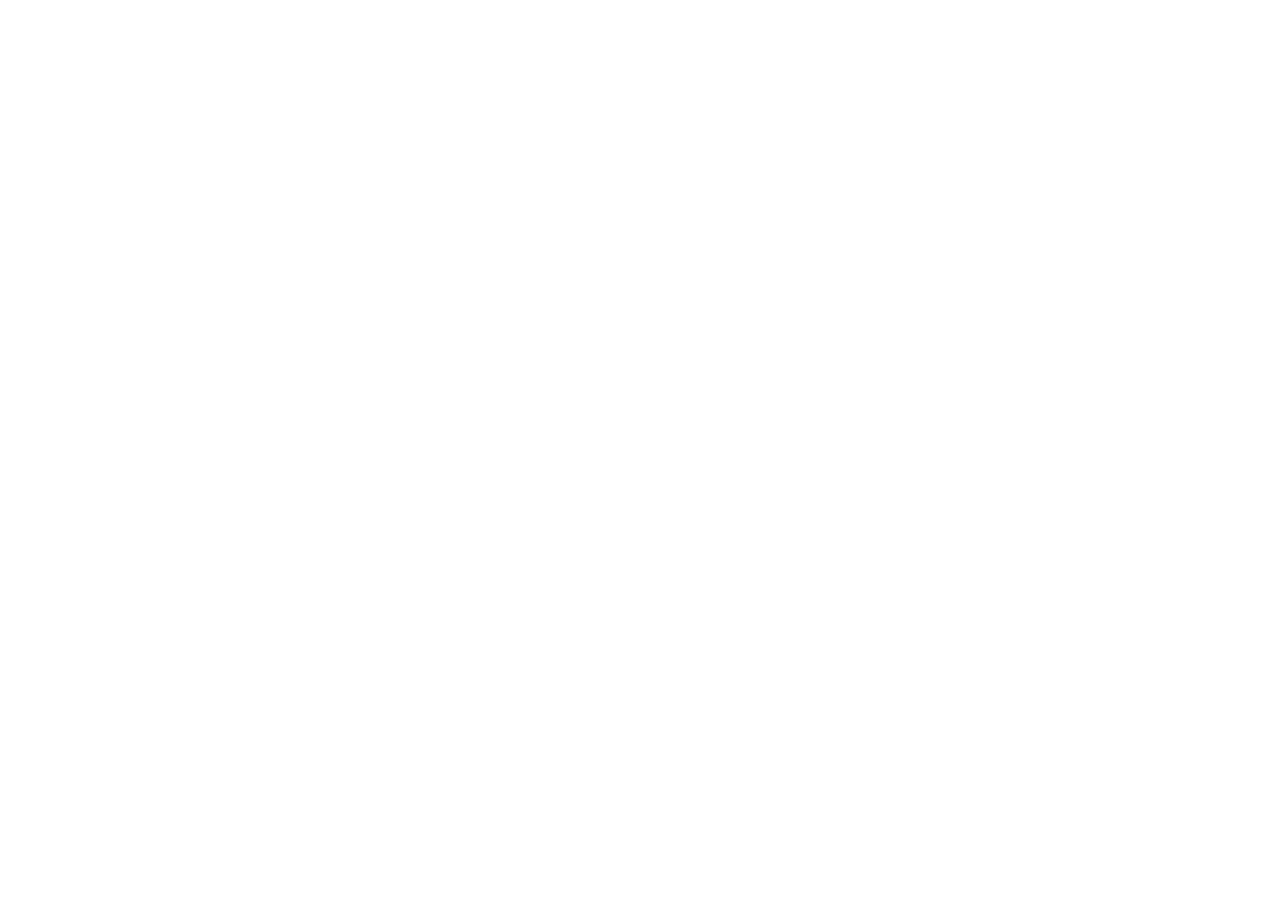
==== index.html @ 0c06e254 "add map" ====
<!DOCTYPE html>
<html lang="en">
    <head>
        <title></title>
        <meta charset="UTF-8">
        <meta name="viewport" content="width=device-width, initial-scale=1.0, maximum-scale=1.0, user-scalable=no" />
        <link href="./css/style.css" rel="stylesheet">
    </head>
    <body>
        <div id="map">
            
        </div>
    </body>

    <script src="http://cdn.bootcss.com/leaflet/1.0.2/leaflet.js"></script>
    <script>
           function getLocation(){
               var options={
                   enableHighAccuracy:true, 
                   maximumAge:1000
               }
               if(navigator.geolocation){
                   //浏览器支持geolocation
                   navigator.geolocation.getCurrentPosition(onSuccess,onError,options);
                   
               }else{
                   //浏览器不支持geolocation
               }
           }

           //成功时
           function onSuccess(position){
               //返回用户位置
               //经度
               var longitude =position.coords.longitude;
               //纬度
               var latitude = position.coords.latitude;
           }
  

           //失败时
           function onError(error){
               switch(error.code){
                   case 1:
                   alert("位置服务被拒绝");
                   break;

                   case 2:
                   alert("暂时获取不到位置信息");
                   break;

                   case 3:
                   alert("获取信息超时");
                   break;

                   case 4:
                    alert("未知错误");
                   break;
               }

           }



           // Leaflet on Mobile
           var map = L.map('map').fitWorld();

           var imageUrl   =  './img/map.png';
            imageBounds   =  [[40.712216, -74.22655], [40.773941, -74.12544]];

            L.imageOverlay(imageUrl, imageBounds).addTo(map);


           
           //window.onload=getLocation;
   
    </script>
</html>
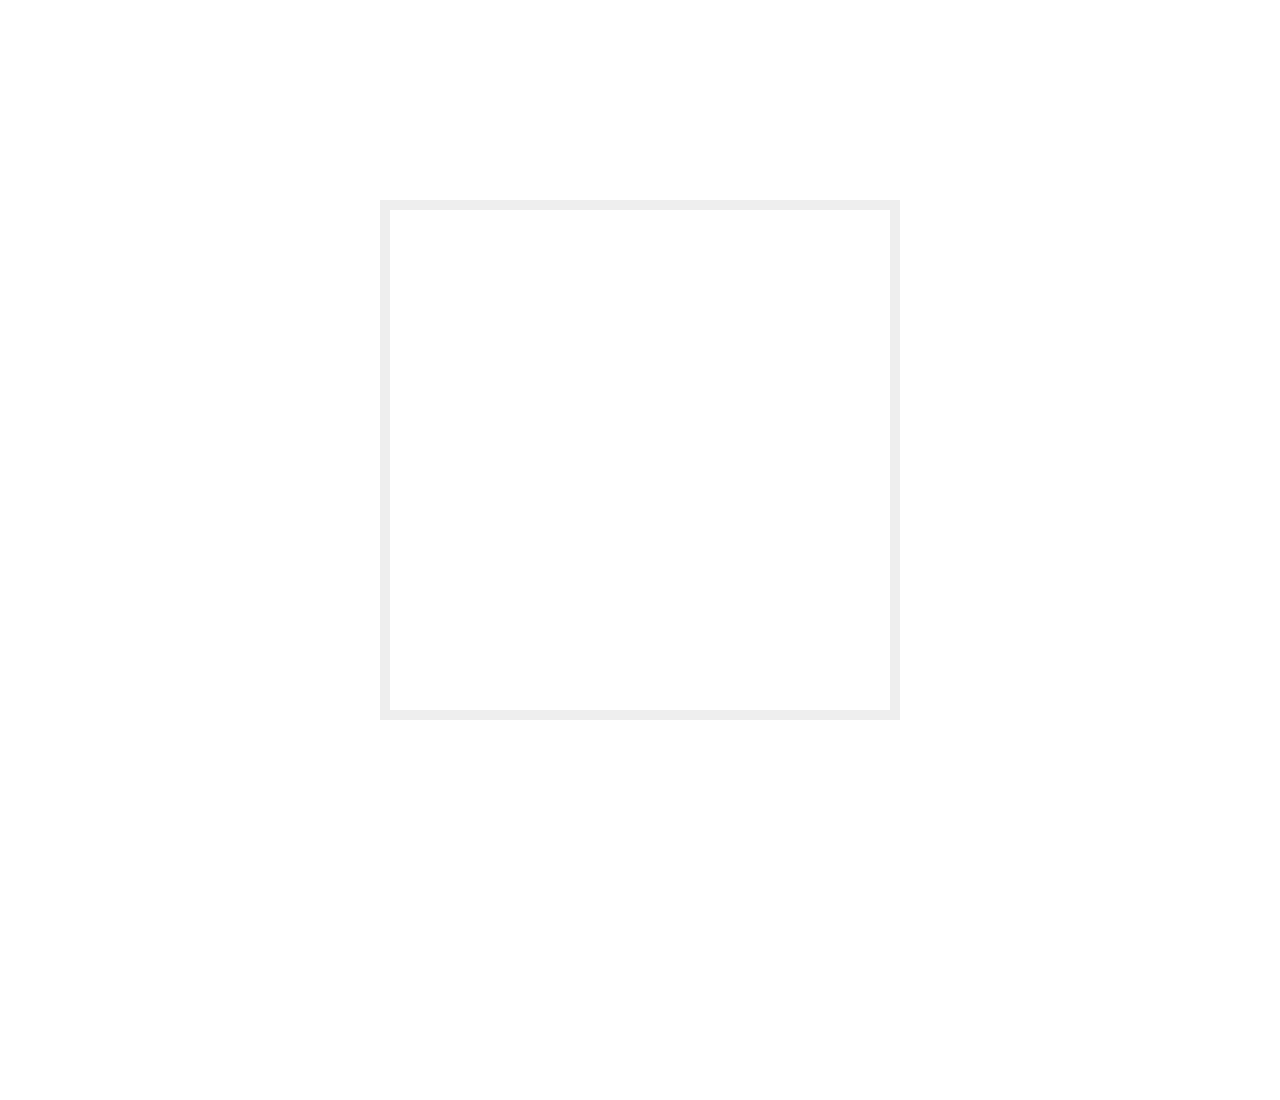
==== commit c6a650bd: "comit" ====
--- a/index.html
+++ b/index.html
@@ -4,6 +4,7 @@
         <title></title>
         <meta charset="UTF-8">
         <meta name="viewport" content="width=device-width, initial-scale=1.0, maximum-scale=1.0, user-scalable=no" />
+        <link rel="stylesheet" href="https://unpkg.com/leaflet@1.0.2/dist/leaflet.css" />
         <link href="./css/style.css" rel="stylesheet">
     </head>
     <body>
@@ -12,7 +13,7 @@
         </div>
     </body>
 
-    <script src="http://cdn.bootcss.com/leaflet/1.0.2/leaflet.js"></script>
+     <script src="https://unpkg.com/leaflet@1.0.2/dist/leaflet.js"></script>
     <script>
            function getLocation(){
                var options={
@@ -60,18 +61,59 @@
 
            }
 
+           // Leaflet on Mobile
+           //    实例地图类
+           var map = L.map('map',{
+
+            //    修改坐标系
+               crs : L.CRS.Simple,
+
+            //    设置最大拖动边界
+               maxBounds : [[-456.5,-443],[456.5,443]],
+
+            //    设置缩放的最小值
+               minZoom : -2,
+
+            //    设置地图放大的最大值
+               maxZoom : 2,
+
+            //    设置初始化的缩放值
+               zoom:0,
+               
+
+            //    设置地图中心点
+               center:[0,0],
+
+            })
+
+            // 获取图片的长宽
+            var imageUrl = './img/map.png';
+
+            var img = new Image();
+
+            img.src = imageUrl;
+
+            var imgWidth = img.width;
+
+            var imgHeight = img.height;
+
+            // 添加标记点
+            L.marker([0, 0]).addTo(map);
 
 
-           // Leaflet on Mobile
-           var map = L.map('map').fitWorld();
+            // 添加图片到地图
+            L.imageOverlay(imageUrl,[[-456.5,-448],[456.5,443]]).addTo(map);
 
-           var imageUrl   =  './img/map.png';
-            imageBounds   =  [[40.712216, -74.22655], [40.773941, -74.12544]];
+            // 地图显示此边界的值
+            // map.fitBounds([[-456.5,-443],[456.5,443]])
 
-            L.imageOverlay(imageUrl, imageBounds).addTo(map);
+            // 触发地图的点击事件
+            map.on('click', function(e) {
+                 console.log(e.latlng); // e is an event object (MouseEvent in this case)
+                 L.marker(e.latlng).addTo(map);
+            });
 
 
-           
            //window.onload=getLocation;
    
     </script>
--- a/css/style.css
+++ b/css/style.css
@@ -0,0 +1,15 @@
+body {
+    padding: 0;
+    margin: 0;
+}
+html, body, #map {
+    height: 100vh;
+    width: 100vw;
+}
+
+#map{
+    margin:200px auto;
+    height: 500px;
+    width: 500px;
+    border:10px solid #eee;
+}